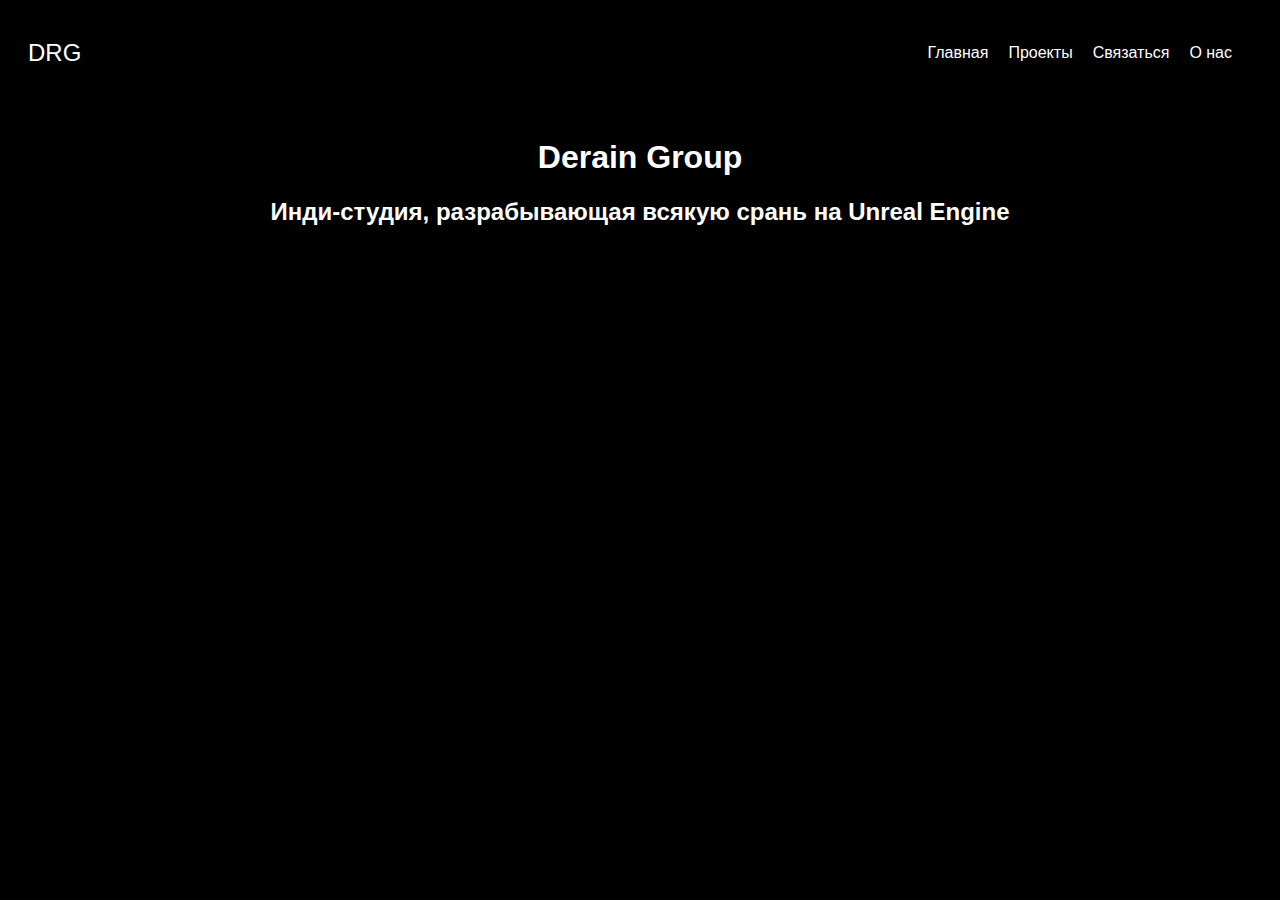
==== index.html @ 28a4d3b9 "v1" ====
<!DOCTYPE html>
<html lang="ru">
<head>
    <meta charset="UTF-8">
    <meta name="viewport" content="width=device-width, initial-scale=1.0">
    <title>Derain Group</title>
    <link rel="stylesheet" href="styles.css">
    <link href="https://fonts.cdnfonts.com/css/gilroy-bold" rel="stylesheet">
</head>
<body>
    <header>
        <div class="logo">DRG</div>
        <nav>
            <ul>
                <li><a href="index.html">Главная</a></li>
                <li><a href="projects.html">Проекты</a></li>
                <li><a href="https://vk.com/im?sel=-204141930" target="_blank">Связаться</a></li>
                <li><a href="about.html">О нас</a></li>
            </ul>
        </nav>
    </header>
    
    <main>
        <section class="main-content">
            <h1 class="center">Derain Group</h1>
            <h2 class="center">Инди-студия, разрабывающая всякую срань на Unreal Engine</h2>
        </section>
    </main>
</body>
</html>
---- styles.css ----
body {
    background-color: #000;
    color: #fff;
    font-family: Arial, sans-serif;
}

header {
    display: flex;
    justify-content: space-between;
    align-items: center;
    padding: 20px;
}

.logo {
    font-size: 24px;
    font-family: 'Gilroy-Bold', sans-serif;
}

nav ul {
    list-style-type: none;
    display: flex;
}

nav ul li {
    margin-right: 20px;
}

nav ul li a {
    text-decoration: none;
    color: #fff;
}

main {
    padding: 20px;
}

.main-content, .project-content, .about-content {
    max-width: 800px;
    margin: 0 auto;
    text-align: center;
}

.center {
    text-align: center;
  }

.container {
    text-align: center;
}

.animated-button {
    border: 2px solid #fff;
    padding: 10px 20px;
    font-size: 16px;
    background-color: transparent;
    color: #fff;
    cursor: pointer;
    transition: all 0.3s ease;
}

.animated-button:hover {
    background-color: #fff;
    color: #000;
}
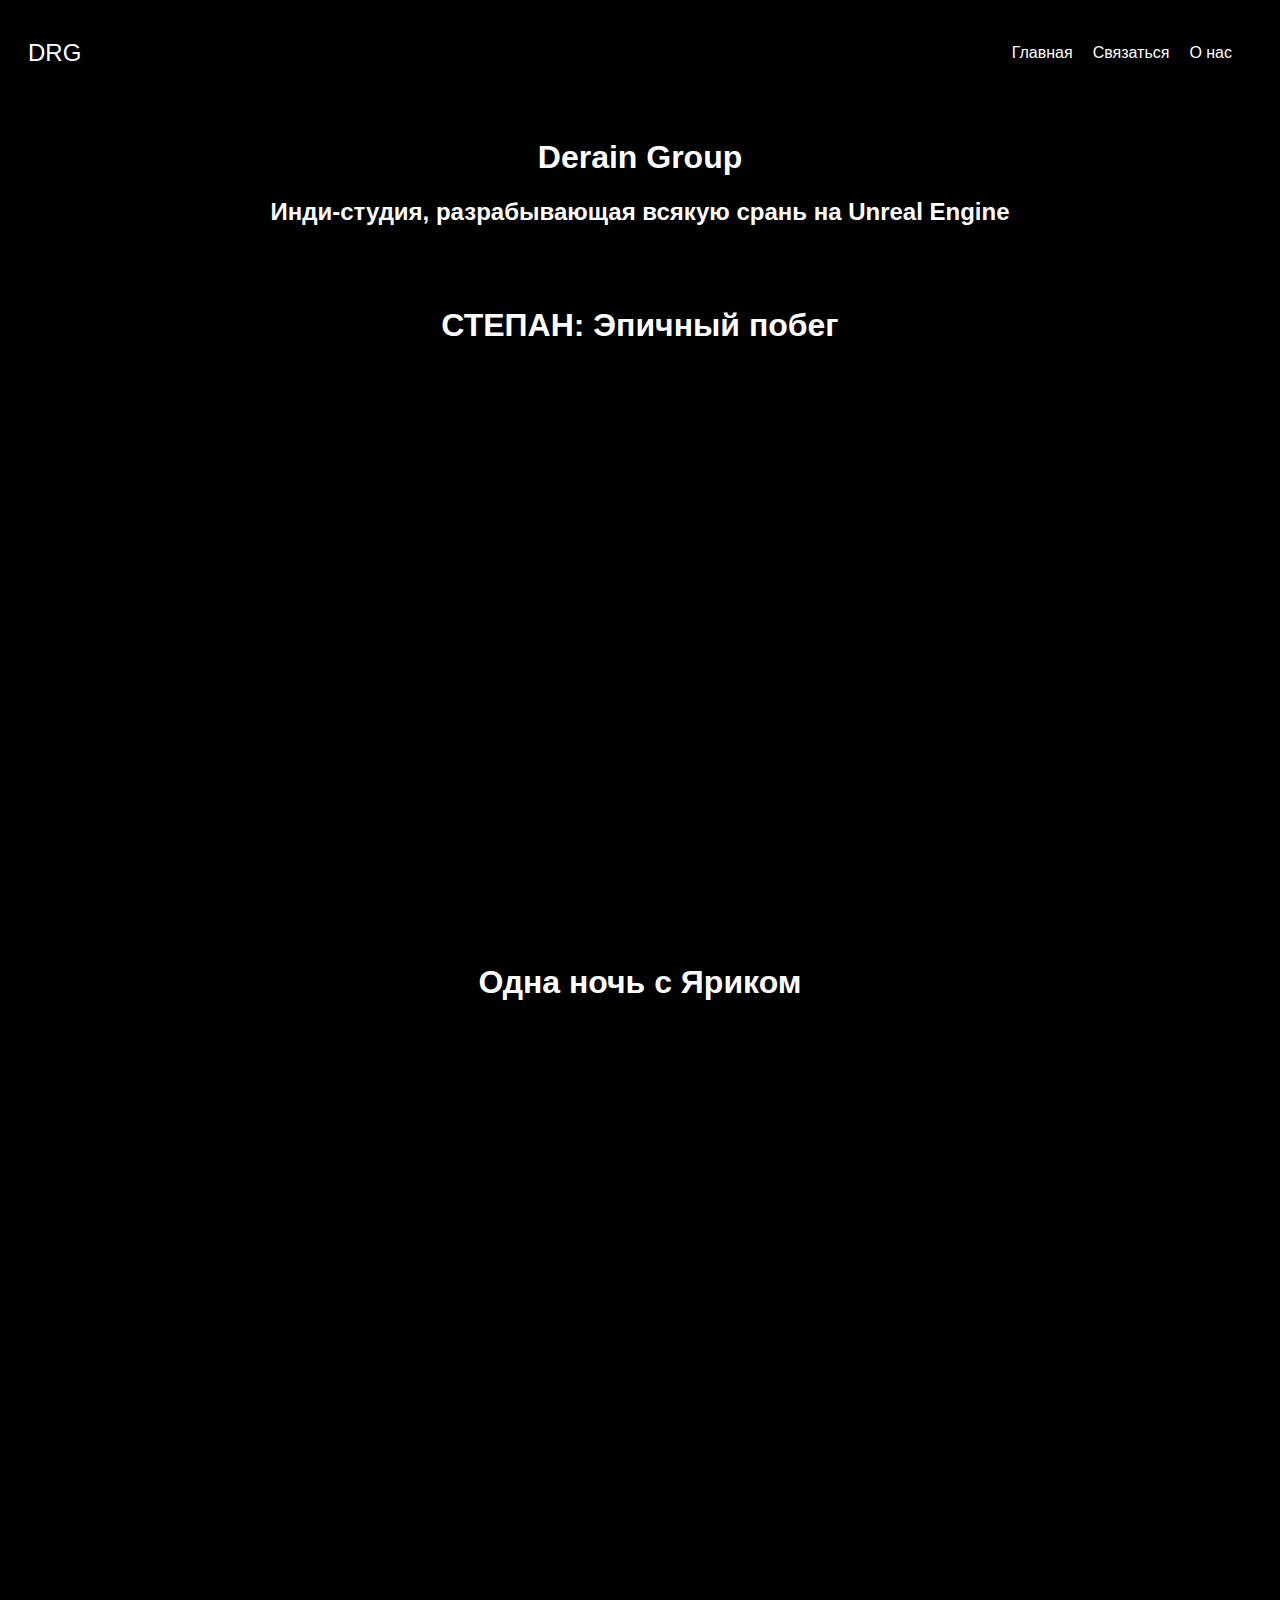
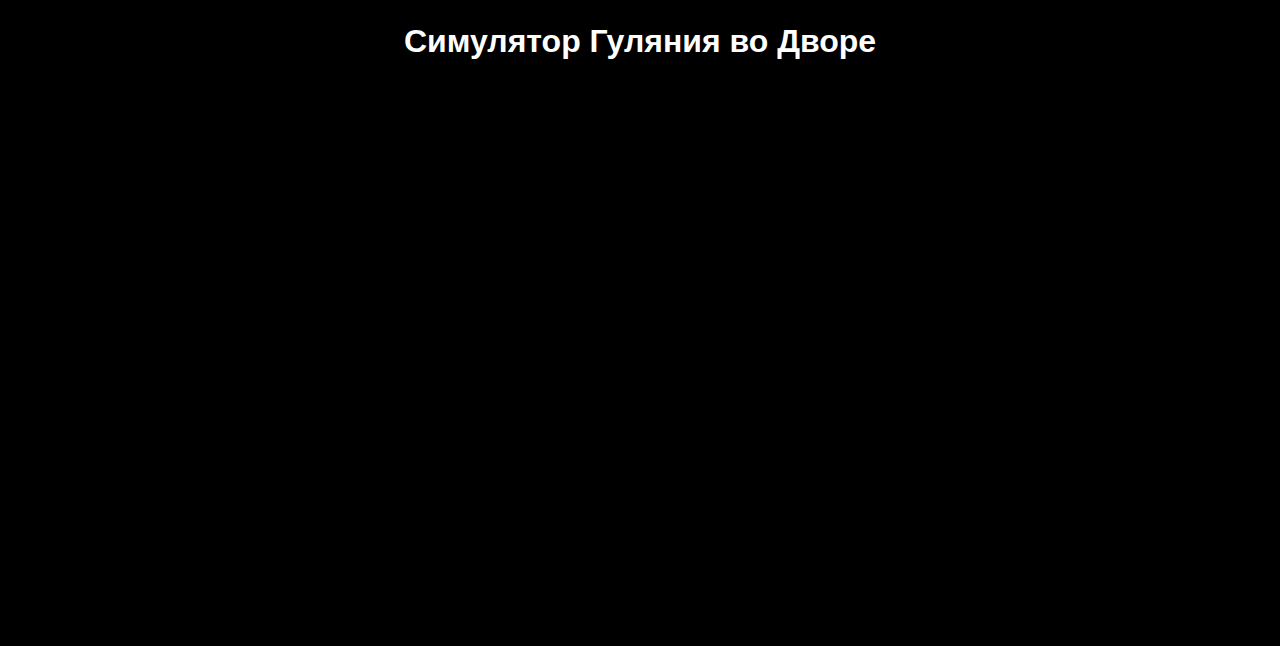
==== commit f6364f8d: "фикс" ====
--- a/index.html
+++ b/index.html
@@ -3,9 +3,10 @@
 <head>
     <meta charset="UTF-8">
     <meta name="viewport" content="width=device-width, initial-scale=1.0">
-    <title>Derain Group</title>
+    <title>Главная</title>
     <link rel="stylesheet" href="styles.css">
     <link href="https://fonts.cdnfonts.com/css/gilroy-bold" rel="stylesheet">
+    <link rel="icon" href="icon.ico" type="image/x-icon">
 </head>
 <body>
     <header>
@@ -13,18 +14,45 @@
         <nav>
             <ul>
                 <li><a href="index.html">Главная</a></li>
-                <li><a href="projects.html">Проекты</a></li>
                 <li><a href="https://vk.com/im?sel=-204141930" target="_blank">Связаться</a></li>
                 <li><a href="about.html">О нас</a></li>
             </ul>
         </nav>
     </header>
     
+        
     <main>
         <section class="main-content">
-            <h1 class="center">Derain Group</h1>
+            <h1 class="centerDRG">Derain Group</h1>
             <h2 class="center">Инди-студия, разрабывающая всякую срань на Unreal Engine</h2>
         </section>
     </main>
+    <main>
+        <h1 class="center">СТЕПАН: Эпичный побег</h1>
+        <section class="project-content">
+            <iframe frameborder="0" src="https://itch.io/embed/3086934?bg_color=232323&amp;fg_color=ffffff&amp;link_color=c00000&amp;border_color=7e0000" width="552" height="167"><a href="https://derain-group.itch.io/stepan">СТЕПАН: Эпичный побег от черкаша by Derain Group</a></iframe>
+        </section>
+        <h1 class="center">
+            <iframe width="560" height="315" src="https://www.youtube.com/embed/C_xhDEC2UT8?si=EKeR61BUmu2v8Gwp" title="YouTube video player" frameborder="0" allow="accelerometer; autoplay; clipboard-write; encrypted-media; gyroscope; picture-in-picture; web-share" referrerpolicy="strict-origin-when-cross-origin" allowfullscreen></iframe>
+    </h1>
+    </main>
+    <main>
+        <h1 class="center">Одна ночь с Яриком</h1>
+        <section class="project-content">
+            <iframe frameborder="0" src="https://itch.io/embed/2308557?border_width=2&amp;bg_color=000000&amp;fg_color=ffffff&amp;link_color=515151&amp;border_color=3a3a3a" width="554" height="169"><a href="https://derain-group.itch.io/yarik">1 ночь с Яриком by Derain Group</a></iframe>
+        </section>
+        <h1 class="center">
+            <iframe width="560" height="315" src="https://www.youtube.com/embed/kCgMdXOU6Sk?si=RUTBTd2uIdQaQ5R4" title="YouTube video player" frameborder="0" allow="accelerometer; autoplay; clipboard-write; encrypted-media; gyroscope; picture-in-picture; web-share" allowfullscreen></iframe>
+    </h1>
+    </main>
+    <main>
+        <h1 class="center">Симулятор Гуляния во Дворе</h1>
+        <section class="project-content">
+            <iframe frameborder="0" src="https://itch.io/embed/2423891?bg_color=252525&amp;fg_color=ffffff&amp;link_color=8e582b&amp;border_color=604a40" width="552" height="167"><a href="https://derain-group.itch.io/dvor">Симулятор гуляния во дворе by Derain Group</a></iframe>
+        </section>
+        <h1 class="center">
+            <iframe width="560" height="315" src="https://www.youtube.com/embed/H6TllTvi1T0?si=KkKwn0e38o-YPTxu" title="YouTube video player" frameborder="0" allow="accelerometer; autoplay; clipboard-write; encrypted-media; gyroscope; picture-in-picture; web-share" allowfullscreen></iframe>
+    </h1>
+    </main>
 </body>
 </html>
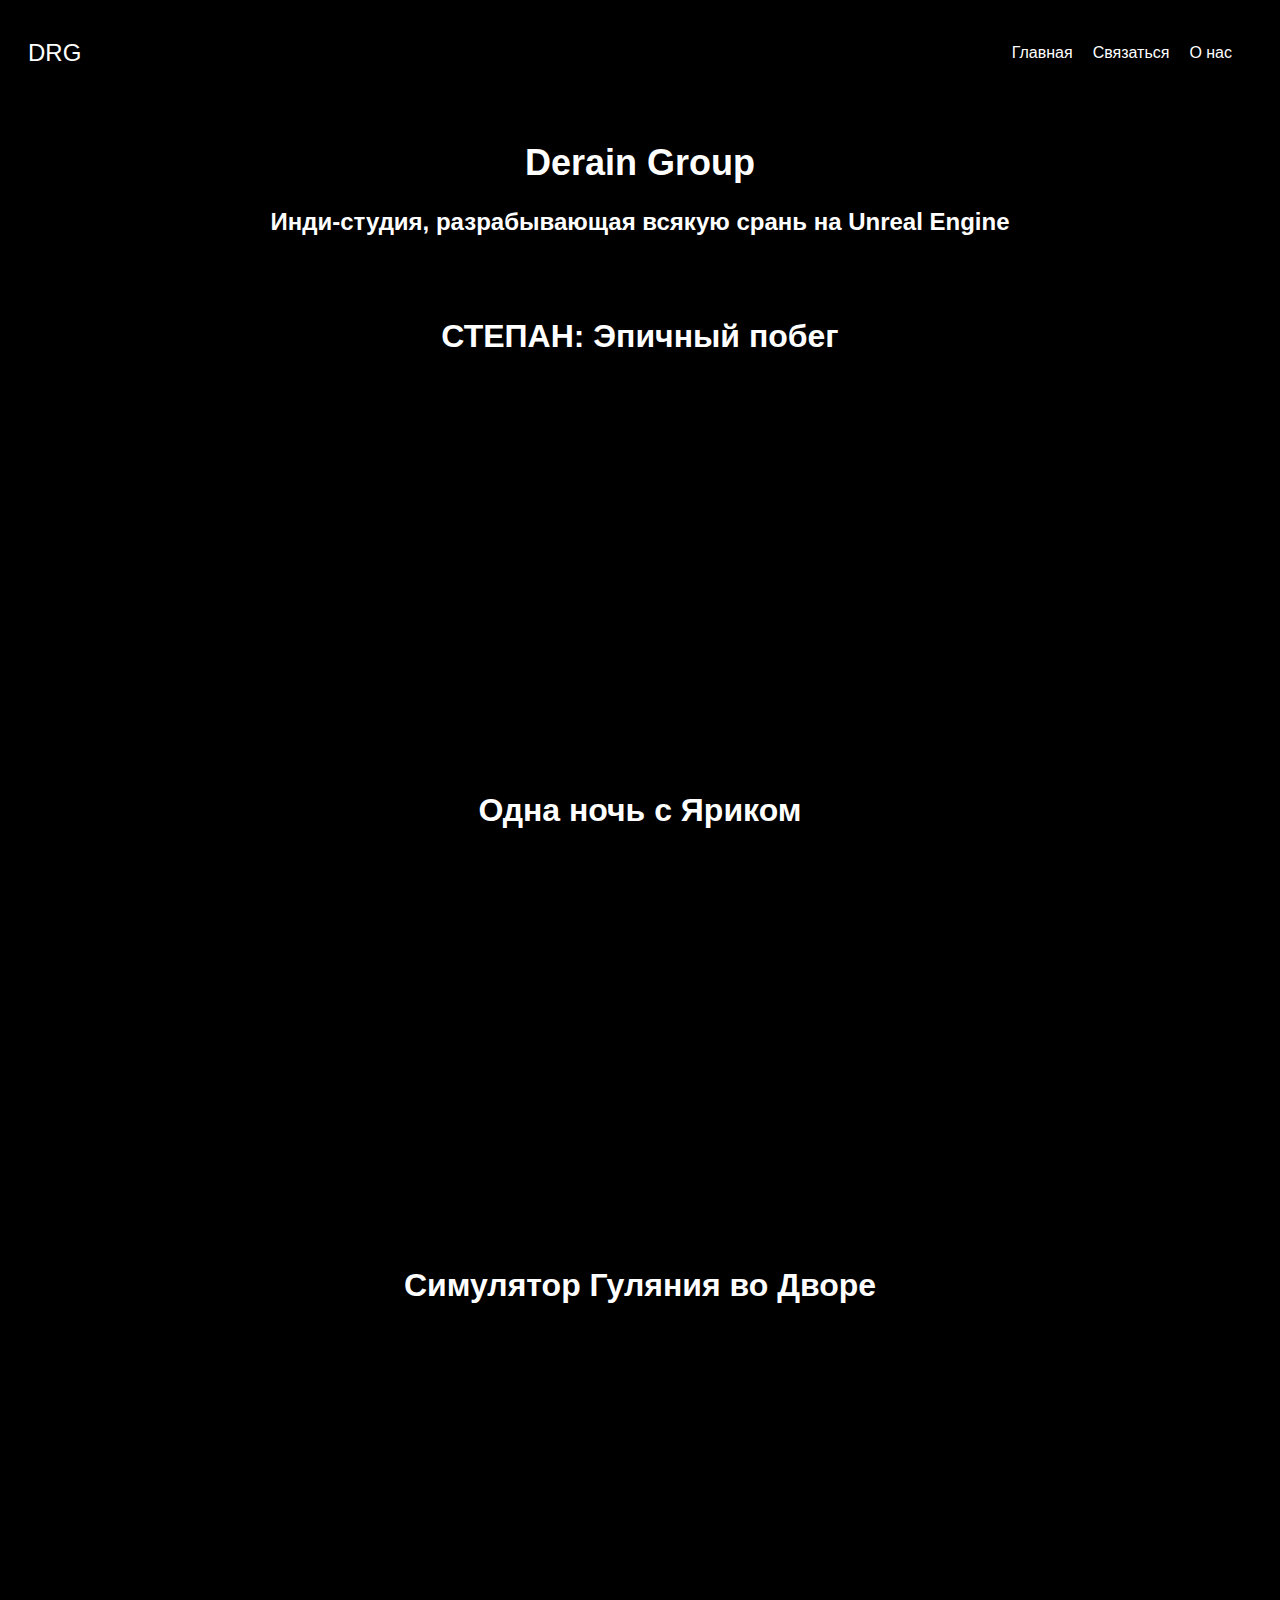
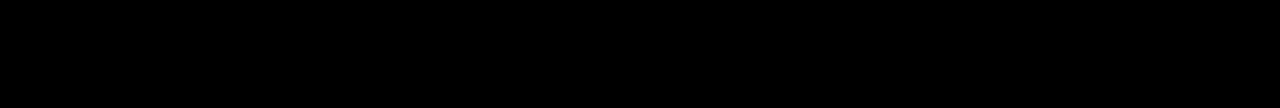
==== commit 821e91a0: "адаптация которая не робит" ====
--- a/index.html
+++ b/index.html
@@ -30,28 +30,30 @@
     <main>
         <h1 class="center">СТЕПАН: Эпичный побег</h1>
         <section class="project-content">
-            <iframe frameborder="0" src="https://itch.io/embed/3086934?bg_color=232323&amp;fg_color=ffffff&amp;link_color=c00000&amp;border_color=7e0000" width="552" height="167"><a href="https://derain-group.itch.io/stepan">СТЕПАН: Эпичный побег от черкаша by Derain Group</a></iframe>
+            <iframe class="responsive-iframe" frameborder="0" src="https://itch.io/embed/3086934?bg_color=232323&amp;fg_color=ffffff&amp;link_color=c00000&amp;border_color=7e0000" width="552" height="167">
+                <a href="https://derain-group.itch.io/stepan">СТЕПАН: Эпичный побег от черкаша by Derain Group</a>
+            </iframe>
         </section>
         <h1 class="center">
-            <iframe width="560" height="315" src="https://www.youtube.com/embed/C_xhDEC2UT8?si=EKeR61BUmu2v8Gwp" title="YouTube video player" frameborder="0" allow="accelerometer; autoplay; clipboard-write; encrypted-media; gyroscope; picture-in-picture; web-share" referrerpolicy="strict-origin-when-cross-origin" allowfullscreen></iframe>
+            <iframe class="responsive-iframe" width="560" height="315" src="https://www.youtube.com/embed/C_xhDEC2UT8?si=EKeR61BUmu2v8Gwp" frameborder="0" allow="accelerometer; autoplay; clipboard-write; encrypted-media; gyroscope; picture-in-picture; web-share" allowfullscreen></iframe>
     </h1>
     </main>
     <main>
         <h1 class="center">Одна ночь с Яриком</h1>
         <section class="project-content">
-            <iframe frameborder="0" src="https://itch.io/embed/2308557?border_width=2&amp;bg_color=000000&amp;fg_color=ffffff&amp;link_color=515151&amp;border_color=3a3a3a" width="554" height="169"><a href="https://derain-group.itch.io/yarik">1 ночь с Яриком by Derain Group</a></iframe>
+            <iframe class="responsive-iframe" frameborder="0" src="https://itch.io/embed/2308557?border_width=2&amp;bg_color=000000&amp;fg_color=ffffff&amp;link_color=515151&amp;border_color=3a3a3a" width="554" height="169"><a href="https://derain-group.itch.io/yarik">1 ночь с Яриком by Derain Group</a></iframe>
         </section>
         <h1 class="center">
-            <iframe width="560" height="315" src="https://www.youtube.com/embed/kCgMdXOU6Sk?si=RUTBTd2uIdQaQ5R4" title="YouTube video player" frameborder="0" allow="accelerometer; autoplay; clipboard-write; encrypted-media; gyroscope; picture-in-picture; web-share" allowfullscreen></iframe>
+            <iframe class="responsive-iframe" width="560" height="315" src="https://www.youtube.com/embed/kCgMdXOU6Sk?si=RUTBTd2uIdQaQ5R4" title="YouTube video player" frameborder="0" allow="accelerometer; autoplay; clipboard-write; encrypted-media; gyroscope; picture-in-picture; web-share" allowfullscreen></iframe>
     </h1>
     </main>
     <main>
         <h1 class="center">Симулятор Гуляния во Дворе</h1>
         <section class="project-content">
-            <iframe frameborder="0" src="https://itch.io/embed/2423891?bg_color=252525&amp;fg_color=ffffff&amp;link_color=8e582b&amp;border_color=604a40" width="552" height="167"><a href="https://derain-group.itch.io/dvor">Симулятор гуляния во дворе by Derain Group</a></iframe>
+            <iframe class="responsive-iframe" frameborder="0" src="https://itch.io/embed/2423891?bg_color=252525&amp;fg_color=ffffff&amp;link_color=8e582b&amp;border_color=604a40" width="552" height="167"><a href="https://derain-group.itch.io/dvor">Симулятор гуляния во дворе by Derain Group</a></iframe>
         </section>
         <h1 class="center">
-            <iframe width="560" height="315" src="https://www.youtube.com/embed/H6TllTvi1T0?si=KkKwn0e38o-YPTxu" title="YouTube video player" frameborder="0" allow="accelerometer; autoplay; clipboard-write; encrypted-media; gyroscope; picture-in-picture; web-share" allowfullscreen></iframe>
+            <iframe class="responsive-iframe" width="560" height="315" src="https://www.youtube.com/embed/H6TllTvi1T0?si=KkKwn0e38o-YPTxu" title="YouTube video player" frameborder="0" allow="accelerometer; autoplay; clipboard-write; encrypted-media; gyroscope; picture-in-picture; web-share" allowfullscreen></iframe>
     </h1>
     </main>
 </body>
--- a/styles.css
+++ b/styles.css
@@ -61,4 +61,25 @@
 .animated-button:hover {
     background-color: #fff;
     color: #000;
-}+}
+
+.centerDRG {
+    text-align: center;
+    font-size: 36px;
+  }
+
+/* Адаптация для мобильных устройств */
+.responsive-iframe {
+    max-width: 100%;
+    width: 100%;
+    height: auto;
+  }
+  
+  /* Дополнительные стили для мобильных экранов */
+  @media (max-width: 768px) {
+    iframe {
+      width: 100% !important;
+      height: auto !important;
+    }
+  }
+  